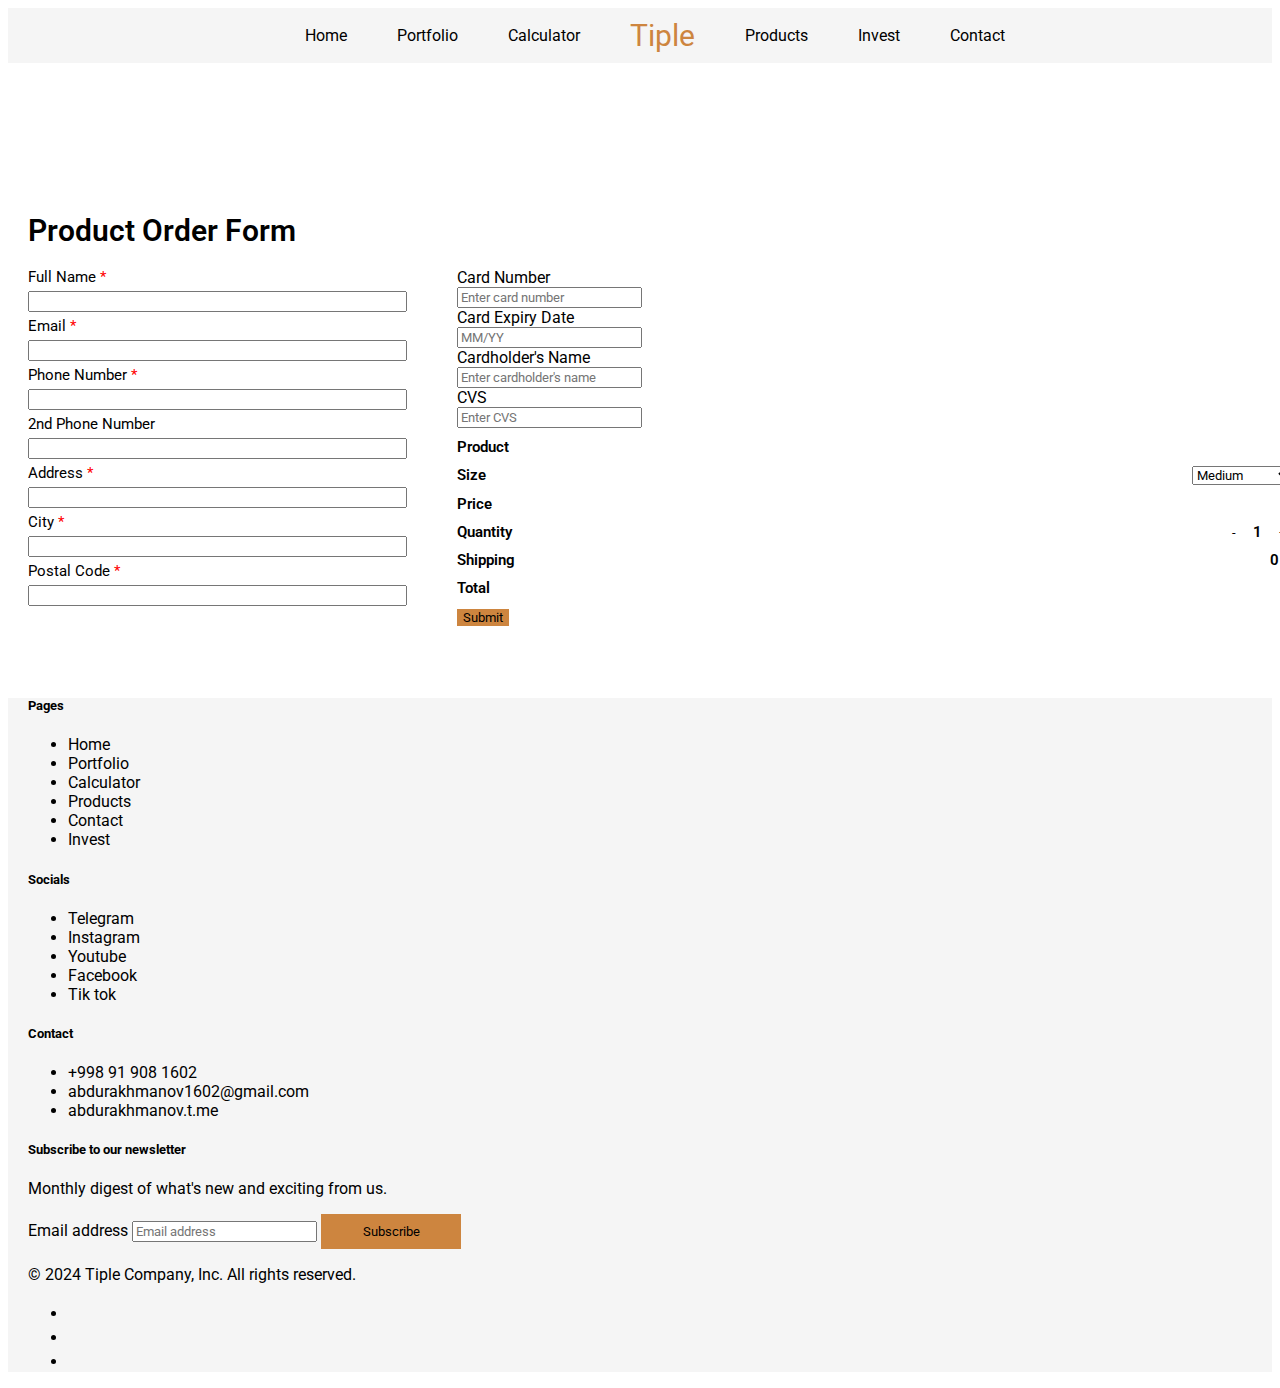
==== pages/buy.html @ 13c51062 "Add files via upload" ====
<!DOCTYPE html>
<html lang="en">
  <head>
    <meta charset="UTF-8" />
    <meta name="viewport" content="width=device-width, initial-scale=1.0" />
    <title>Buy</title>
    <!-- Bootstrap -->
    <link
      href="https://cdn.jsdelivr.net/npm/bootstrap@5.3.2/dist/css/bootstrap.min.css"
      rel="stylesheet"
      integrity="sha384-T3c6CoIi6uLrA9TneNEoa7RxnatzjcDSCmG1MXxSR1GAsXEV/Dwwykc2MPK8M2HN"
      crossorigin="anonymous"
    />
    <!-- Font Awesome Icons -->
    <link
      rel="stylesheet"
      href="https://site-assets.fontawesome.com/releases/v6.5.1/css/all.css"
    />
    <!-- Main CSS -->
    <link rel="stylesheet" href="../assets/css/style.css" />
  </head>
  <body>
    <!-- HEADER -->
    <header>
      <nav class="container-fluid nav">
        <div class="blackShadow"></div>
        <div class="nav__logo">
          <a href="../index.html">
            Tiple
            <i class="fa-solid fa-lamp-desk"></i>
          </a>
        </div>
        <ul class="nav__menu hideNav">
          <i class="fa-solid fa-xmark"></i>
          <li>
            <a href="../index.html">Home <i class="fa-solid fa-house"></i></a>
          </li>
          <li>
            <a href="../pages/portfolio.html"
              >Portfolio <i class="fa-solid fa-briefcase"></i
            ></a>
          </li>
          <li>
            <a href="../pages/calculator.html"
              >Calculator <i class="fa-duotone fa-calculator"></i
            ></a>
          </li>
          <li class="logo">
            <a href="../index.html">
              Tiple
              <i class="fa-solid fa-lamp-desk"></i>
            </a>
          </li>
          <li>
            <a href="../pages/products.html"
              >Products <i class="fa-solid fa-couch"></i
            ></a>
          </li>
          <li>
            <a href="../pages/invest.html"
              >Invest <i class="fa-solid fa-badge-dollar"></i
            ></a>
          </li>
          <li>
            <a href="../pages/contact.html"
              >Contact <i class="fa-solid fa-phone"></i
            ></a>
          </li>
        </ul>
        <div class="nav__bars"><i class="fa-solid fa-bars"></i></div>
      </nav>
    </header>

    <!-- MAIN -->
    <section id="buy">
      <div class="container-fluid">
        <div class="buyWrapper"></div>
      </div>
    </section>

    <!-- ORDER FORM  -->
    <section id="orderForm">
      <div class="container-fluid">
        <div class="orderFormWrapper">
          <div class="form_title">Product Order Form</div>
          <form action="buy.php?">
            <div class="buyInputs">
              <label for="buyFullNameInput">Full Name <span>*</span> </label>
              <input
                type="text"
                id="buyFullNameInput"
                class="form-control"
                required
              />

              <label for="buyEmailInput">Email <span>*</span> </label>
              <input
                type="email"
                id="buyEmailInput"
                class="form-control"
                required
              />

              <label for="buyPhoneInput">Phone Number <span>*</span> </label>
              <input
                type="tel"
                id="buyPhoneInput"
                class="form-control"
                required
              />

              <label for="buyPhone2Input">2nd Phone Number </label>
              <input type="tel" id="buyPhone2Input" class="form-control" />

              <label for="buyAddressInput">Address <span>*</span> </label>
              <input
                type="text"
                id="buyAddressInput"
                class="form-control"
                required
              />

              <label for="buyCityInput">City <span>*</span> </label>
              <input
                type="text"
                id="buyCityInput"
                class="form-control"
                required
              />

              <label for="buyPostalInput">Postal Code <span>*</span> </label>
              <input
                type="text"
                id="buyPostalInput"
                class="form-control"
                required
              />
            </div>
            <div class="buyInformationCard">
              <div class="buyInformationCard__content">
                <div class="mb-3">
                  <label for="cardNumber" class="form-label">Card Number</label>
                  <div class="input-group">
                    <span class="input-group-text"
                      ><i class="fab fa-cc-visa"></i
                    ></span>
                    <input
                      type="text"
                      class="form-control"
                      id="cardNumber"
                      placeholder="Enter card number"
                      required
                    />
                  </div>
                </div>
                <div class="mb-3">
                  <label for="cardDate" class="form-label"
                    >Card Expiry Date</label
                  >
                  <div class="input-group">
                    <span class="input-group-text"
                      ><i class="fas fa-calendar-alt"></i
                    ></span>
                    <input
                      type="text"
                      class="form-control"
                      id="cardDate"
                      placeholder="MM/YY"
                      required
                    />
                  </div>
                </div>
                <div class="mb-3">
                  <label for="cardHolder" class="form-label"
                    >Cardholder's Name</label
                  >
                  <div class="input-group">
                    <span class="input-group-text"
                      ><i class="fas fa-user"></i
                    ></span>
                    <input
                      type="text"
                      class="form-control"
                      id="cardHolder"
                      placeholder="Enter cardholder's name"
                      required
                    />
                  </div>
                </div>
                <div class="mb-3">
                  <label for="cardCvs" class="form-label">CVS</label>
                  <div class="input-group">
                    <span class="input-group-text">
                      <i class="fa-solid fa-credit-card-blank"></i>
                    </span>
                    <input
                      type="text"
                      class="form-control"
                      id="cardCvs"
                      placeholder="Enter CVS"
                      required
                    />
                  </div>
                </div>
                <div class="buyInformationCard__content__item">
                  <div class="buyInformationCard__content__item__title">
                    Product
                  </div>
                  <div class="buyInformationCard__content__item__value">
                    <span id="buyProductName"> </span>
                  </div>
                </div>
                <div class="buyInformationCard__content__item">
                  <div class="buyInformationCard__content__item__title">
                    Size
                  </div>
                  <div class="buyInformationCard__content__item__value">
                    <span id="buyProductSize">
                      <div class="buyElementSize">
                        <select class="form-select" id="buyElementOption">
                          <option value="1">Small (-10 %)</option>
                          <option selected value="2">Medium</option>
                          <option value="3">Large (+10 %)</option>
                        </select>
                      </div>
                    </span>
                  </div>
                </div>
                <div class="buyInformationCard__content__item">
                  <div class="buyInformationCard__content__item__title">
                    Price
                  </div>
                  <div class="buyInformationCard__content__item__value">
                    <span id="buyProductPrice"></span>
                  </div>
                </div>
                <div class="buyInformationCard__content__item">
                  <div class="buyInformationCard__content__item__title">
                    Quantity
                  </div>
                  <div class="buyInformationCard__content__item__value">
                    <button type="button" class="decreaseQuantity">-</button>
                    <span id="buyProductQuantity">1</span>
                    <button type="button" class="increaseQuantity">+</button>
                  </div>
                </div>
                <div class="buyInformationCard__content__item">
                  <div class="buyInformationCard__content__item__title">
                    Shipping
                  </div>
                  <div class="buyInformationCard__content__item__value">
                    <span id="buyProductShipping">0 $</span>
                  </div>
                </div>
                <div class="buyInformationCard__content__item">
                  <div class="buyInformationCard__content__item__title">
                    Total
                  </div>
                  <div class="buyInformationCard__content__item__value">
                    <span id="buyProductTotal"></span>
                  </div>
                </div>
                <button type="submit" class="btn btn-primary">Submit</button>
              </div>
            </div>
          </form>
        </div>
      </div>
    </section>

    <!-- FOOTER -->
    <footer id="footer" class="py-5">
      <div class="container-fluid">
        <div class="row">
          <div class="col-6 col-md-2 mb-3">
            <h5>Pages</h5>
            <ul class="nav flex-column">
              <li class="nav-item mb-2">
                <a href="../index.html" class="nav-link p-0 text-muted">Home</a>
              </li>
              <li class="nav-item mb-2">
                <a
                  href="../pages/portfolio.html"
                  class="nav-link p-0 text-muted"
                  >Portfolio</a
                >
              </li>
              <li class="nav-item mb-2">
                <a
                  href="../pages/calculator.html"
                  class="nav-link p-0 text-muted"
                  >Calculator</a
                >
              </li>
              <li class="nav-item mb-2">
                <a href="../pages/products.html" class="nav-link p-0 text-muted"
                  >Products</a
                >
              </li>
              <li class="nav-item mb-2">
                <a href="../pages/contact.html" class="nav-link p-0 text-muted"
                  >Contact</a
                >
              </li>
              <li class="nav-item mb-2">
                <a href="../pages/invest.html" class="nav-link p-0 text-muted"
                  >Invest</a
                >
              </li>
            </ul>
          </div>

          <div class="col-6 col-md-2 mb-3">
            <h5>Socials</h5>
            <ul class="nav flex-column">
              <li class="nav-item mb-2">
                <a href="#" class="nav-link p-0 text-muted">Telegram</a>
              </li>
              <li class="nav-item mb-2">
                <a href="#" class="nav-link p-0 text-muted">Instagram</a>
              </li>
              <li class="nav-item mb-2">
                <a href="#" class="nav-link p-0 text-muted">Youtube</a>
              </li>
              <li class="nav-item mb-2">
                <a href="#" class="nav-link p-0 text-muted">Facebook</a>
              </li>
              <li class="nav-item mb-2">
                <a href="#" class="nav-link p-0 text-muted">Tik tok</a>
              </li>
            </ul>
          </div>

          <div class="col-6 col-md-2 mb-3">
            <h5>Contact</h5>
            <ul class="nav flex-column">
              <li class="nav-item mb-2">
                <a href="tel:+998919081602" class="nav-link p-0 text-muted"
                  >+998 91 908 1602</a
                >
              </li>
              <li class="nav-item mb-2">
                <a
                  href="mailto:abdurakhmanov1602@gmail.com"
                  class="nav-link p-0 text-muted"
                  >abdurakhmanov1602@gmail.com</a
                >
              </li>
              <li class="nav-item mb-2">
                <a
                  href="https://t.me/abdurakhmanov"
                  class="nav-link p-0 text-muted"
                  >abdurakhmanov.t.me</a
                >
              </li>
            </ul>
          </div>

          <div class="col-md-5 offset-md-1 mb-3">
            <form>
              <h5>Subscribe to our newsletter</h5>
              <p>Monthly digest of what's new and exciting from us.</p>
              <div class="d-flex flex-column flex-sm-row w-100 gap-2">
                <label for="newsletter1" class="visually-hidden"
                  >Email address</label
                >
                <input
                  id="newsletter1"
                  type="text"
                  class="form-control"
                  placeholder="Email address"
                />
                <button class="btn btn-primary" type="button">Subscribe</button>
              </div>
            </form>
          </div>
        </div>

        <div
          class="d-flex flex-column flex-sm-row justify-content-between py-4 my-4 border-top"
        >
          <p>© 2024 Tiple Company, Inc. All rights reserved.</p>
          <ul class="list-unstyled d-flex">
            <li class="ms-3">
              <a class="link-dark" href="#"
                ><i class="fa-brands fa-telegram"></i
              ></a>
            </li>
            <li class="ms-3">
              <a class="link-dark" href="#">
                <i class="fa-brands fa-instagram"></i>
              </a>
            </li>
            <li class="ms-3">
              <a class="link-dark" href="#"
                ><i class="fa-brands fa-youtube"></i
              ></a>
            </li>
          </ul>
        </div>
      </div>
    </footer>

    <!-- BOOTSTRAP JS -->
    <script
      src="https://cdn.jsdelivr.net/npm/bootstrap@5.3.2/dist/js/bootstrap.bundle.min.js"
      integrity="sha384-C6RzsynM9kWDrMNeT87bh95OGNyZPhcTNXj1NW7RuBCsyN/o0jlpcV8Qyq46cDfL"
      crossorigin="anonymous"
    ></script>
    <!-- JQUERY -->
    <script
      src="https://code.jquery.com/jquery-3.7.1.js"
      integrity="sha256-eKhayi8LEQwp4NKxN+CfCh+3qOVUtJn3QNZ0TciWLP4="
      crossorigin="anonymous"
    ></script>
    <!-- ASSETS -->
    <script>
      // get ID from URL
      const queryString = window.location.search;
      const urlParams = new URLSearchParams(queryString);
      const elementID = urlParams.get("elementID");
      let buyProductName = document.querySelector("#buyProductName");

      function changeImageColor(color, elementName) {
        let imageDiv = document.querySelector(".elementImage");
        let imageSrc = `../assets/images/products/${elementID}/${color}.jpg`;
        imageDiv.src = imageSrc;
        buyProductName.innerHTML = elementName + " " + color;
      }
    </script>
    <script src="../assets/js/navbar.js"></script>
    <script type="module" src="../assets/js/buy.js"></script>
  </body>
</html>
---- assets/css/style.css ----
@import url(https://fonts.googleapis.com/css2?family=Roboto:wght@100;200;300;400;500;600;800;900&display=swap);
@import url(https://fonts.googleapis.com/css2?family=Raleway:wght@100;200;300;400;500;600;800;900&display=swap);
* {
  font-family: "Roboto", sans-serif;
}

body {
  overflow-x: hidden;
}
body .btn-primary {
  background-color: peru;
  border: none;
}
body .btn-primary:hover {
  background-color: #ac6c2d;
}

.container-fluid {
  width: 1400px;
  max-width: 100%;
  padding-right: 20px;
  padding-left: 20px;
  margin: auto;
}

section .section_title {
  color: peru;
  font-size: 40px;
  text-align: center;
  margin-bottom: 45px;
}

header {
  background-color: #f5f5f5;
}
header .nav {
  padding: 10px 0;
}
header .nav__logo {
  display: none;
}
header .nav__logo a {
  font-size: 30px;
  text-decoration: none;
  color: peru;
  transition: 0.5s all ease-in-out;
  margin-left: 20px;
}
header .nav__logo a:hover {
  color: #ac6c2d;
}
header .nav__bars {
  display: none;
}
header .nav__menu {
  display: flex;
  justify-content: center;
  gap: 40px;
  list-style: none;
  margin: auto;
  align-items: center;
}
header .nav__menu .fa-xmark {
  display: none;
}
header .nav__menu li a {
  color: #000;
  text-decoration: none;
  display: flex;
  align-items: center;
  gap: 10px;
  transition: 0.3s all ease-in-out;
}
header .nav__menu li a:hover {
  color: peru;
}
header .nav__menu .logo a {
  font-size: 30px;
  text-decoration: none;
  color: peru;
  transition: 0.5s all ease-in-out;
}
header .nav__menu .logo a:hover {
  color: #ac6c2d;
}

@media only screen and (max-width: 930px) {
  header .nav {
    display: flex;
    justify-content: space-between;
  }
  header .nav__logo {
    display: block;
  }
  header .nav__bars {
    display: block;
    font-size: 30px;
    cursor: pointer;
    margin-right: 20px;
  }
  header .nav__menu {
    z-index: 9999;
    flex-direction: column;
    background-color: #000;
    height: 100%;
    position: fixed;
    top: 0;
    left: 0;
    bottom: 0;
    width: 250px;
    align-items: normal;
  }
  header .nav__menu li a {
    color: #fff;
  }
  header .nav__menu .logo {
    display: none;
  }
  header .nav__menu .fa-xmark {
    display: block;
    position: absolute;
    font-size: 30px;
    cursor: pointer;
    top: 20px;
    right: 30px;
    color: #fff;
  }
}
.showNav {
  left: 0 !important;
  transition: 0.3s all ease-in-out;
}

.hideNav {
  left: -100vw !important;
  transition: 0.3s all ease-in-out;
}

.blackShadow {
  display: none;
  position: fixed;
  top: 0;
  left: 0;
  bottom: 0;
  right: 0;
  background-color: rgba(0, 0, 0, 0.5);
  z-index: 9998;
}

#showcase {
  width: 100%;
  height: 100vh;
  background-image: linear-gradient(rgba(0, 0, 0, 0.7), rgba(0, 0, 0, 0.7)), url(../../../assets/images/showcase2.jpg);
  background-position: center;
  background-repeat: no-repeat;
  background-size: cover;
  display: flex;
  justify-content: center;
  align-items: center;
  margin: auto;
}
#showcase .showcase_content {
  display: flex;
  justify-content: space-between;
  align-items: center;
  gap: 50px;
}
#showcase .showcase_content .showcase_texts {
  display: flex;
  flex-direction: column;
  gap: 20px;
  max-width: 800px;
  width: 100%;
}
#showcase .showcase_content .showcase_texts .showcase_title {
  width: 100%;
  font-size: 50px;
  font-weight: 700;
  color: #fff;
}
#showcase .showcase_content .showcase_texts .showcase_title span a {
  color: peru;
  text-decoration: none;
  transition: 0.3s all ease-in-out;
}
#showcase .showcase_content .showcase_texts .showcase_title span a:hover {
  color: #ac6c2d;
}
#showcase .showcase_content .showcase_texts .showcase_btn a button {
  background-color: peru;
  border: none;
  outline: none;
  padding: 10px 20px;
  color: #fff;
  font-size: 20px;
  font-weight: 700;
  cursor: pointer;
  transition: 0.3s all ease-in-out;
}
#showcase .showcase_content .showcase_texts .showcase_btn a button:hover {
  background-color: #ac6c2d;
}
#showcase .showcase_content .showcase_carousel {
  display: flex;
  align-items: center;
}
#showcase .showcase_content .showcase_carousel button {
  background-color: transparent;
  border: none;
  cursor: pointer;
  font-size: 30px;
  color: #fff;
  transition: 0.3s all ease-in-out;
}
#showcase .showcase_content .showcase_carousel button:hover {
  color: peru;
}
#showcase .showcase_content .showcase_carousel .showcase_images {
  display: flex;
  max-width: 500px;
  max-width: 500px;
}
#showcase .showcase_content .showcase_carousel .showcase_images .showcase_slide {
  width: 100%;
  height: 100%;
  display: flex;
  align-items: center;
}
#showcase .showcase_content .showcase_carousel .showcase_images .showcase_slide img {
  width: 100%;
  height: 100%;
  object-fit: cover;
}

.slick-prev,
.slick-next {
  display: none;
}

@media only screen and (max-width: 930px) {
  #showcase .showcase_content {
    flex-direction: column;
  }
  #showcase .showcase_content .showcase_texts .showcase_title {
    font-size: 30px;
    text-align: center;
  }
  #showcase .showcase_content .showcase_texts .showcase_btn {
    text-align: center;
  }
  #showcase .showcase_content .showcase_texts .showcase_btn a button {
    font-size: 15px;
  }
  #showcase .showcase_content .showcase_carousel .showcase_images {
    max-width: 300px;
    max-width: 300px;
  }
}
#newProducts {
  padding: 50px 0;
}
#newProducts .container-fluid .newProductsWrapper {
  text-align: center;
  display: flex;
  justify-content: center;
  flex-wrap: wrap;
  gap: 20px;
  margin-bottom: 40px;
}
#newProducts .container-fluid .newProductsWrapper .newProduct {
  display: flex;
  flex-direction: column;
  align-items: center;
  gap: 5px;
  position: relative;
  cursor: pointer;
  transition: 0.3s all ease-in-out;
}
#newProducts .container-fluid .newProductsWrapper .newProduct img {
  max-width: 400px;
  width: 100%;
  box-shadow: 0 0 10px rgba(0, 0, 0, 0.2);
}
#newProducts .container-fluid .newProductsWrapper .newProduct__title {
  font-size: 30px;
  font-weight: 600;
  color: peru;
}
#newProducts .container-fluid .newProductsWrapper .newProduct__discount_price {
  font-size: 15px;
  font-weight: 600;
  text-decoration: line-through;
  color: red;
}
#newProducts .container-fluid .newProductsWrapper .newProduct__actual_price {
  font-size: 25px;
  font-weight: 600;
  color: #000;
}
#newProducts .container-fluid .newProductsWrapper .newProduct__discount_icon {
  font-size: 35px;
  font-weight: 600;
  color: red;
  position: absolute;
  top: 10px;
  right: 10px;
}
#newProducts .container-fluid .newProductsWrapper .newProduct__trend_icon {
  font-size: 35px;
  font-weight: 600;
  color: #ffce00;
  position: absolute;
  top: 10px;
  right: 10px;
}
#newProducts .container-fluid .newProductsWrapper .newProduct:hover {
  scale: 1.05;
  opacity: 0.9;
}
#newProducts .container-fluid a {
  display: grid;
  place-items: center;
  text-decoration: none;
}
#newProducts .container-fluid a button {
  background-color: peru;
  color: #fff;
  border: none;
  max-width: 200px;
  width: 100%;
  padding: 10px 20px;
  border-radius: 5px;
  font-size: 15px;
  cursor: pointer;
  transition: 0.3s all ease-in-out;
}
#newProducts .container-fluid a button:hover {
  background-color: #ac6c2d;
}

#ourHistory {
  background-image: linear-gradient(rgba(0, 0, 0, 0.7), rgba(0, 0, 0, 0.7)), url("../../../assets/images/forest.jpg");
  background-position: center;
  background-repeat: no-repeat;
  background-size: cover;
  font-family: "Raleway", sans-serif;
  padding: 50px 0;
}
#ourHistory .container-fluid .ourHistoryWrapper {
  margin-top: 50px;
  display: flex;
  justify-content: center;
  align-items: center;
  gap: 50px;
  flex-wrap: wrap;
}
#ourHistory .container-fluid .ourHistoryWrapper .ourHistoryImages {
  max-width: 500px;
  width: 100%;
}
#ourHistory .container-fluid .ourHistoryWrapper .ourHistoryImages img {
  width: 100%;
  height: 100%;
  object-fit: cover;
  box-shadow: 0 0 10px rgba(0, 0, 0, 0.5);
  border-radius: 10px;
  transition: all 0.5s ease;
  cursor: pointer;
}
#ourHistory .container-fluid .ourHistoryWrapper .ourHistoryImages img:hover {
  transform: scale(1.05);
}
#ourHistory .container-fluid .ourHistoryWrapper .ourHistoryTexts {
  max-width: 500px;
  width: 100%;
}
#ourHistory .container-fluid .ourHistoryWrapper .ourHistoryTexts__title {
  font-size: 40px;
  color: #fff;
  margin-bottom: 20px;
}
#ourHistory .container-fluid .ourHistoryWrapper .ourHistoryTexts__title span {
  color: peru;
}
#ourHistory .container-fluid .ourHistoryWrapper .ourHistoryTexts__text {
  font-size: 18px;
  color: #fff;
  margin-bottom: 20px;
}
#ourHistory .container-fluid .ourHistoryWrapper .ourHistoryTexts__text span {
  color: peru;
  text-transform: uppercase;
}
#ourHistory .container-fluid .ourHistoryYears {
  margin-top: 50px;
  display: flex;
  justify-content: space-between;
  align-items: center;
}
#ourHistory .container-fluid .ourHistoryYears .historyStart,
#ourHistory .container-fluid .ourHistoryYears .historyCurrent {
  font-size: 30px;
  color: #fff;
  font-family: Raleway;
}
#ourHistory .container-fluid .ourHistoryYears .historyDiff {
  color: gainsboro;
  font-family: Raleway;
  font-size: 144px;
  font-style: normal;
  font-weight: 600;
  line-height: 150%;
  text-align: center;
}

@media only screen and (max-width: 1000px) {
  .ourHistoryYears {
    flex-direction: column;
  }
}
@media only screen and (max-width: 600px) {
  .ourHistoryYears .historyDiff {
    font-size: 100px !important;
  }
}
#partners {
  padding: 50px 0;
}
#partners .container-fluid .partnersWrapper {
  display: flex;
  justify-content: center;
  align-items: center;
  flex-wrap: wrap;
  gap: 50px;
}
#partners .container-fluid .partnersWrapper img {
  width: 300px;
  margin: 0 20px;
  object-fit: cover;
}

#category {
  padding: 50px 0;
}
#category .container-fluid .categoryWrapper {
  margin-top: 50px;
  display: grid;
  grid-template-columns: repeat(auto-fit, minmax(300px, 1fr));
  gap: 50px;
  place-items: center;
}
#category .container-fluid .categoryWrapper .categoryCard {
  max-width: 300px;
  width: 100%;
  cursor: pointer;
}
#category .container-fluid .categoryWrapper .categoryCard .categoryTitle {
  font-size: 30px;
  margin-bottom: 20px;
}
#category .container-fluid .categoryWrapper .categoryCard img {
  width: 100%;
  box-shadow: rgba(255, 255, 255, 0.1) 0px 1px 1px 0px inset, rgba(50, 50, 93, 0.25) 0px 50px 100px -20px, rgba(0, 0, 0, 0.3) 0px 30px 60px -30px;
  border-radius: 10px;
  transition: all 0.3s ease-in-out;
  cursor: pointer;
}
#category .container-fluid .categoryWrapper .categoryCard img:hover {
  transform: scale(1.1);
}

a {
  text-decoration: none;
  color: inherit;
}

#calculator {
  padding: 50px 0;
}
#calculator .container-fluid .calculatorWrapper {
  text-align: center;
}
#calculator .container-fluid .calculatorWrapper img {
  max-width: 900px;
  width: 100%;
}
#calculator .container-fluid .calculatorWrapper .calculator_text {
  margin: 30px 0;
  font-size: 30px;
}
#calculator .container-fluid .calculatorWrapper button {
  background-color: peru;
  border: none;
  max-width: 200px;
  padding: 10px 20px;
  width: 100%;
  border-radius: 5px;
  font-size: 15px;
  text-transform: uppercase;
  transition: 0.3s all ease-in-out;
}
#calculator .container-fluid .calculatorWrapper button:hover {
  background-color: #ac6c2d;
}

#faq {
  padding: 50px 0;
}
#faq .accordion-button:not(.collapsed) {
  background-color: peru;
  box-shadow: inset 0 calc(-1 * var(--bs-accordion-border-width)) 0 peru;
}
#faq .accordion-button:not(.collapsed)::after {
  background-image: var(--bs-accordion-btn-active-icon);
  transform: var(--bs-accordion-btn-icon-transform);
}
#faq .accordion-button:focus {
  z-index: 3;
  border-color: peru;
  outline: 0;
  box-shadow: none;
}
#faq .accordion-button:hover {
  z-index: 2;
}

#footer {
  background-color: #f5f5f5;
}
#footer .btn-primary {
  background-color: peru;
  border: none;
  outline: none;
}
#footer input {
  outline: none;
}
#footer input:focus {
  box-shadow: none;
  border: 1px solid #dee2e6;
}
#footer ul li a i {
  font-size: 20px;
  transition: all 0.4s ease-in-out;
}
#footer ul li a i:hover {
  scale: 1.1;
}
#footer ul li a .fa-telegram:hover {
  color: #0088cc;
}
#footer ul li a .fa-instagram:hover {
  color: #e1306c;
}
#footer ul li a .fa-youtube:hover {
  color: #ff0000;
}

#services {
  padding: 50px 0;
  background-color: #f5f5f5;
}
#services .container-fluid .servicesTitle {
  text-align: center;
  font-size: 30px;
  padding-top: 20px;
  padding-bottom: 40px;
  line-height: 1.5;
  font-weight: 500;
}
#services .container-fluid .servicesWrapper {
  display: grid;
  grid-template-columns: repeat(auto-fit, minmax(300px, 1fr));
}
#services .container-fluid .servicesWrapper .serviceCard {
  text-align: center;
}
#services .container-fluid .servicesWrapper .serviceCard__icon i {
  font-size: 50px;
  padding-bottom: 20px;
}
#services .container-fluid .servicesWrapper .serviceCard__title {
  font-size: 20px;
  font-weight: 500;
  padding-bottom: 10px;
}
#services .container-fluid .servicesWrapper .serviceCard__text {
  font-size: 16px;
  line-height: 1.5;
  padding-bottom: 20px;
}

#contact {
  padding: 50px 0;
}
#contact .btn-primary {
  background-color: #ffce00 !important;
  border-color: #ffce00;
}
#contact .btn-primary:hover {
  background-color: #ffce00 !important;
  border-color: #ffce00;
}

#footer .btn-primary {
  background-color: peru !important;
  border-color: peru;
  min-width: 140px !important;
  margin: 0 !important;
  padding: 10px 20px !important;
}
#footer .btn-primary:hover {
  background-color: peru !important;
  border-color: peru;
}

#portfolio {
  padding: 50px 0;
}
#portfolio .container-fluid .portfolioWrapper {
  display: flex;
  flex-wrap: wrap;
  justify-content: center;
  gap: 50px;
}
#portfolio .container-fluid .portfolioWrapper .portfolioCard {
  max-width: 600px;
  width: 100%;
}
#portfolio .container-fluid .portfolioWrapper .portfolioCard img {
  width: 100%;
  object-fit: cover;
  box-shadow: rgba(17, 12, 46, 0.15) 0px 48px 100px 0px;
}
#portfolio .container-fluid .portfolioWrapper .portfolioCard__title {
  font-size: 24px;
  font-weight: 700;
  margin: 20px 0;
}
#portfolio .container-fluid .portfolioWrapper .portfolioCard__description {
  font-size: 16px;
  font-weight: 400;
  margin-bottom: 20px;
}

#invest {
  padding: 50px 0;
}
#invest .container-fluid .section_subtitle {
  font-size: 16px;
  font-weight: 400;
  margin-bottom: 20px;
  text-align: center;
}
#invest .container-fluid .investWrapper {
  margin: 30px 0;
  display: flex;
  flex-wrap: wrap;
  justify-content: center;
  gap: 50px;
}
#invest .container-fluid .investWrapper canvas {
  max-width: 600px !important;
  width: 100% !important;
  max-height: 600px !important;
  height: 100% !important;
}

#plans .container-fluid .plansWrapper {
  display: flex;
  justify-content: space-around;
  flex-wrap: wrap;
}
#plans .container-fluid .plansWrapper .plan {
  width: 300px;
  border: 1px solid #ccc;
  border-radius: 8px;
  padding: 20px;
  margin-bottom: 20px;
  box-shadow: rgba(0, 0, 0, 0.2) 0px 18px 50px -10px;
}
#plans .container-fluid .plansWrapper .plan__title {
  font-size: 20px;
  font-weight: bold;
  margin-bottom: 15px;
}
#plans .container-fluid .plansWrapper .plan__details ul {
  list-style: none;
  padding: 0;
  margin: 0;
}
#plans .container-fluid .plansWrapper .plan__details ul li {
  padding: 8px 0;
}
#plans .container-fluid .plansWrapper .plan__price {
  font-size: 24px;
  font-weight: bold;
  margin: 20px 0;
}
#plans .container-fluid .plansWrapper .plan__button {
  display: block;
  width: 100%;
  padding: 10px 0;
  text-align: center;
  background-color: peru;
  color: #fff;
  border: none;
  border-radius: 5px;
  cursor: pointer;
  transition: background-color 0.3s ease;
}
#plans .container-fluid .plansWrapper .plan__button:hover {
  background-color: #ac6c2d;
}

#investPayment {
  padding: 40px 0;
}
#investPayment .container-fluid .investPaymentWrapper {
  text-align: center;
}
#investPayment .container-fluid .investPaymentWrapper__title {
  font-size: 28px;
  font-weight: bold;
  margin-bottom: 20px;
}
#investPayment .container-fluid .investPaymentWrapper__subtitle {
  font-size: 18px;
  color: #888;
  margin-bottom: 30px;
}
#investPayment .container-fluid .investPaymentWrapper__cards {
  display: flex;
  justify-content: center;
  align-items: center;
}
#investPayment .container-fluid .investPaymentWrapper__cards__card {
  margin: 0 10px;
}
#investPayment .container-fluid .investPaymentWrapper__cards__card i {
  color: #333;
  transition: color 0.3s ease;
  font-size: 40px;
  cursor: pointer;
  transition: 0.4s all ease-in-out;
}
#investPayment .container-fluid .investPaymentWrapper__cards__card .fa-cc-visa:hover {
  color: #528f8c;
}
#investPayment .container-fluid .investPaymentWrapper__cards__card .fa-cc-mastercard:hover {
  color: #eb001b;
}
#investPayment .container-fluid .investPaymentWrapper__cards__card .fa-paypal:hover {
  color: #005aa3;
}
#investPayment .container-fluid .investPaymentWrapper__cards__card .fa-usps:hover {
  color: #beb202;
}
#investPayment .container-fluid .investPaymentWrapper__cards__card .fa-cc-discover:hover {
  color: #ff6000;
}

.modal .btn-primary {
  min-width: 150px;
  background-color: peru;
  border-color: peru;
}
.modal .btn-primary:hover {
  background-color: #ac6c2d;
  border-color: #ac6c2d;
}

#filter button,
#filter input {
  border-radius: 0;
}
#filter .typeListGroup li {
  display: flex;
  justify-content: space-between;
  cursor: pointer;
  border: var(--bs-list-group-border-width) solid var(--bs-list-group-border-color);
}
#filter .typeListGroup li:hover {
  text-decoration: underline;
}
#filter .typeListGroup .activeListItem {
  background-color: #f5f5f5;
}
#filter .filterTypeTitle {
  padding-left: 1rem;
}
#filter .brandListGroup li,
#filter .sizeListGroup li {
  display: flex;
  gap: 10px;
  border: var(--bs-list-group-border-width) solid var(--bs-list-group-border-color);
}
#filter .priceListGroup li .priceListInput {
  display: flex;
  justify-content: space-between;
  gap: 10px;
}
#filter .filterApplyBtnWrapper {
  display: grid;
  place-items: center;
  margin: 10px 0;
}
#filter .filterApplyBtnWrapper .filterApplyBtn {
  width: 75%;
  border-radius: 5px;
  background-color: peru;
  border-color: peru;
  transition: all 0.3s ease-in-out;
}
#filter .filterApplyBtnWrapper .filterApplyBtn:hover {
  background-color: #ac6c2d;
  border-color: #ac6c2d;
}
#filter .card .card-body h5 {
  display: flex;
  justify-content: space-between;
  align-items: center;
}

.filterProWrapper {
  padding: 50px 15px;
  display: flex;
  align-items: flex-start;
  gap: 15px;
}
.filterProWrapper .allProductsWrapper .designTypes {
  display: flex;
  gap: 20px;
  font-size: 20px;
  margin-bottom: 20px;
  margin-top: 5px;
}
.filterProWrapper .allProductsWrapper .designTypes i {
  cursor: pointer;
}
.filterProWrapper .allProductsWrapper .designTypes .activeDesignType {
  color: peru;
}
.filterProWrapper .allProductsWrapper #allProducts {
  display: flex;
  flex-wrap: wrap;
  gap: 20px;
  width: 100%;
  flex-direction: row;
}
.filterProWrapper .allProductsWrapper #allProducts .productCardTh {
  border: 1px solid #ddd;
  width: 250px;
  height: 310px;
  box-shadow: rgba(0, 0, 0, 0.15) 2.4px 2.4px 3.2px;
}
.filterProWrapper .allProductsWrapper #allProducts .productCardTh img {
  width: 100%;
  object-fit: cover;
}
.filterProWrapper .allProductsWrapper #allProducts .productCardTh__info {
  padding: 10px;
}
.filterProWrapper .allProductsWrapper #allProducts .productCardTh__info__discount {
  color: #999;
  text-decoration: line-through;
}
.filterProWrapper .allProductsWrapper #allProducts .productCardTh__info__title {
  font-size: 18px;
  font-weight: bold;
  margin: 10px 0;
}
.filterProWrapper .allProductsWrapper #allProducts .productCardTh__info div {
  display: flex;
  gap: 10px;
}
.filterProWrapper .allProductsWrapper #allProducts .productCardList {
  display: flex;
  justify-content: space-between;
  gap: 10px;
  border: 1px solid #ddd;
  box-shadow: rgba(0, 0, 0, 0.15) 2.4px 2.4px 3.2px;
  height: 50px;
  width: 100%;
  padding-right: 10px;
}
.filterProWrapper .allProductsWrapper #allProducts .productCardList img {
  width: 70px;
}
.filterProWrapper .allProductsWrapper #allProducts .productCardList__info {
  display: flex;
  gap: 30px;
  align-items: center;
}
.filterProWrapper .allProductsWrapper #allProducts .productCardList__info__btns {
  margin-top: 0 !important;
}
.filterProWrapper .allProductsWrapper #allProducts .productCardList__info__discount {
  color: #999;
  text-decoration: line-through;
}
.filterProWrapper .allProductsWrapper #allProducts .productCardList__info__title {
  font-size: 18px;
  font-weight: bold;
}
.filterProWrapper .allProductsWrapper #allProducts .productCardList__info div {
  display: flex;
  align-items: center;
  gap: 10px;
  margin-top: 15px;
}

@media only screen and (max-width: 900px) {
  .filterProWrapper {
    flex-wrap: wrap;
    justify-content: center;
  }
  .filterProWrapper #allProducts {
    justify-content: center;
  }
  .filterProWrapper #filter {
    width: 100%;
  }
  .filterProWrapper #filter .card {
    width: 100% !important;
  }
}
@media only screen and (max-width: 700px) {
  .productCardList__info {
    gap: 5px !important;
  }
  .productCardList__info__title {
    font-size: 12px !important;
    margin: auto;
  }
  .productCardList__info__discount {
    display: none;
  }
  .productCardList__info__price {
    font-size: 12px !important;
  }
  .productCardList__info__btns .btn-primary {
    display: none;
  }
}
#buy {
  padding: 50px 0;
}
#buy .container-fluid .buyWrapper .buyCard {
  max-width: 100%;
  display: flex;
  justify-content: center;
  gap: 50px;
}
#buy .container-fluid .buyWrapper .buyCard img {
  max-width: 50%;
  width: 100%;
}
#buy .container-fluid .buyWrapper .buyCard .buyElementName {
  font-size: 30px;
  font-weight: 600;
  margin-top: 20px;
}
#buy .container-fluid .buyWrapper .buyCard .buyElementDiscountPrice {
  font-size: 15px;
  font-weight: 600;
  margin-top: 20px;
  text-decoration: line-through;
  color: gray;
}
#buy .container-fluid .buyWrapper .buyCard .buyElementPrice {
  margin-top: 5px;
  font-size: 20px;
  font-weight: 600;
}
#buy .container-fluid .buyWrapper .buyCard .buyElementDescription {
  margin: 20px 0;
}
#buy .container-fluid .buyWrapper .buyCard .buyElementSize {
  margin: 20px 0;
}
#buy .container-fluid .buyWrapper .buyCard .buyElementSize span {
  font-style: italic;
}
#buy .container-fluid .buyWrapper .buyCard .availableColors {
  display: flex;
  gap: 10px;
  margin-top: 20px;
  margin-bottom: 20px;
}
#buy .container-fluid .buyWrapper .buyCard .availableColors .color {
  padding: 3px;
  border-radius: 50%;
  border: 1px solid gray;
  cursor: pointer;
  transition: 0.3s all ease-in-out;
}
#buy .container-fluid .buyWrapper .buyCard .availableColors .color:hover {
  scale: 1.05;
}
#buy .container-fluid .buyWrapper .buyCard .availableColors .color div {
  border-radius: 50%;
  padding: 15px;
}
#buy .container-fluid .buyWrapper .buyCard .availableColors .color1 {
  background-color: burlywood;
}
#buy .container-fluid .buyWrapper .buyCard .availableColors .color2 {
  background-color: #000;
}
#buy .container-fluid .buyWrapper .buyCard .availableColors .color3 {
  background-color: chocolate;
}
#buy .container-fluid .buyWrapper .buyCard .availableColors .color4 {
  background-color: #f00;
}

#orderForm {
  padding: 50px 0;
}
#orderForm .container-fluid .form_title {
  font-size: 30px;
  font-weight: 600;
  margin-bottom: 20px;
}
#orderForm .container-fluid form {
  width: 100%;
  display: flex;
  gap: 50px;
}
#orderForm .container-fluid form .buyInputs {
  max-width: 30%;
  width: 100%;
  display: flex;
  flex-direction: column;
  gap: 5px;
}
#orderForm .container-fluid form .buyInputs label {
  font-size: 15px;
}
#orderForm .container-fluid form .buyInputs label span {
  color: red;
}
#orderForm .container-fluid form .buyInformationCard {
  max-width: 70%;
  width: 100%;
  display: flex;
  flex-direction: column;
  gap: 5px;
}
#orderForm .container-fluid form .buyInformationCard__content__item {
  display: flex;
  justify-content: space-between;
  margin: 10px 0;
}
#orderForm .container-fluid form .buyInformationCard__content__item__title {
  font-size: 15px;
  font-weight: 600;
}
#orderForm .container-fluid form .buyInformationCard__content__item__value {
  font-size: 15px;
  font-weight: 600;
}
#orderForm .container-fluid form .buyInformationCard__content__item .decreaseQuantity,
#orderForm .container-fluid form .buyInformationCard__content__item .increaseQuantity {
  cursor: pointer;
  background-color: transparent;
  border: none;
}
#orderForm .container-fluid form .buyInformationCard__content__item .decreaseQuantity:hover,
#orderForm .container-fluid form .buyInformationCard__content__item .increaseQuantity:hover {
  opacity: 0.8;
}
#orderForm .container-fluid form .buyInformationCard__content__item #buyProductQuantity {
  margin: 0 7px;
}

@media only screen and (max-width: 930px) {
  #buy .container-fluid .buyWrapper .buyCard {
    flex-direction: column;
    gap: 20px;
  }
  #buy .container-fluid .buyWrapper .buyCard img {
    max-width: 100%;
  }
}
@media only screen and (max-width: 670px) {
  #orderForm .container-fluid form {
    flex-direction: column;
    gap: 20px;
  }
  #orderForm .container-fluid form .buyInputs {
    max-width: 100%;
  }
  #orderForm .container-fluid form .buyInformationCard {
    max-width: 100%;
  }
}
#model3d {
  padding: 50px 0;
}
#model3d .container-fluid .section_subtitle {
  margin-bottom: 50px;
  text-align: center;
}
#model3d .container-fluid .calculatorWrapper .sketchfab-embed-wrapper {
  max-width: 100%;
  width: 100%;
  height: 700px;
  margin-bottom: 50px;
}
#model3d .container-fluid .calculatorWrapper .sketchfab-embed-wrapper iframe {
  width: 100%;
  height: 100%;
}

/*# sourceMappingURL=style.css.map */
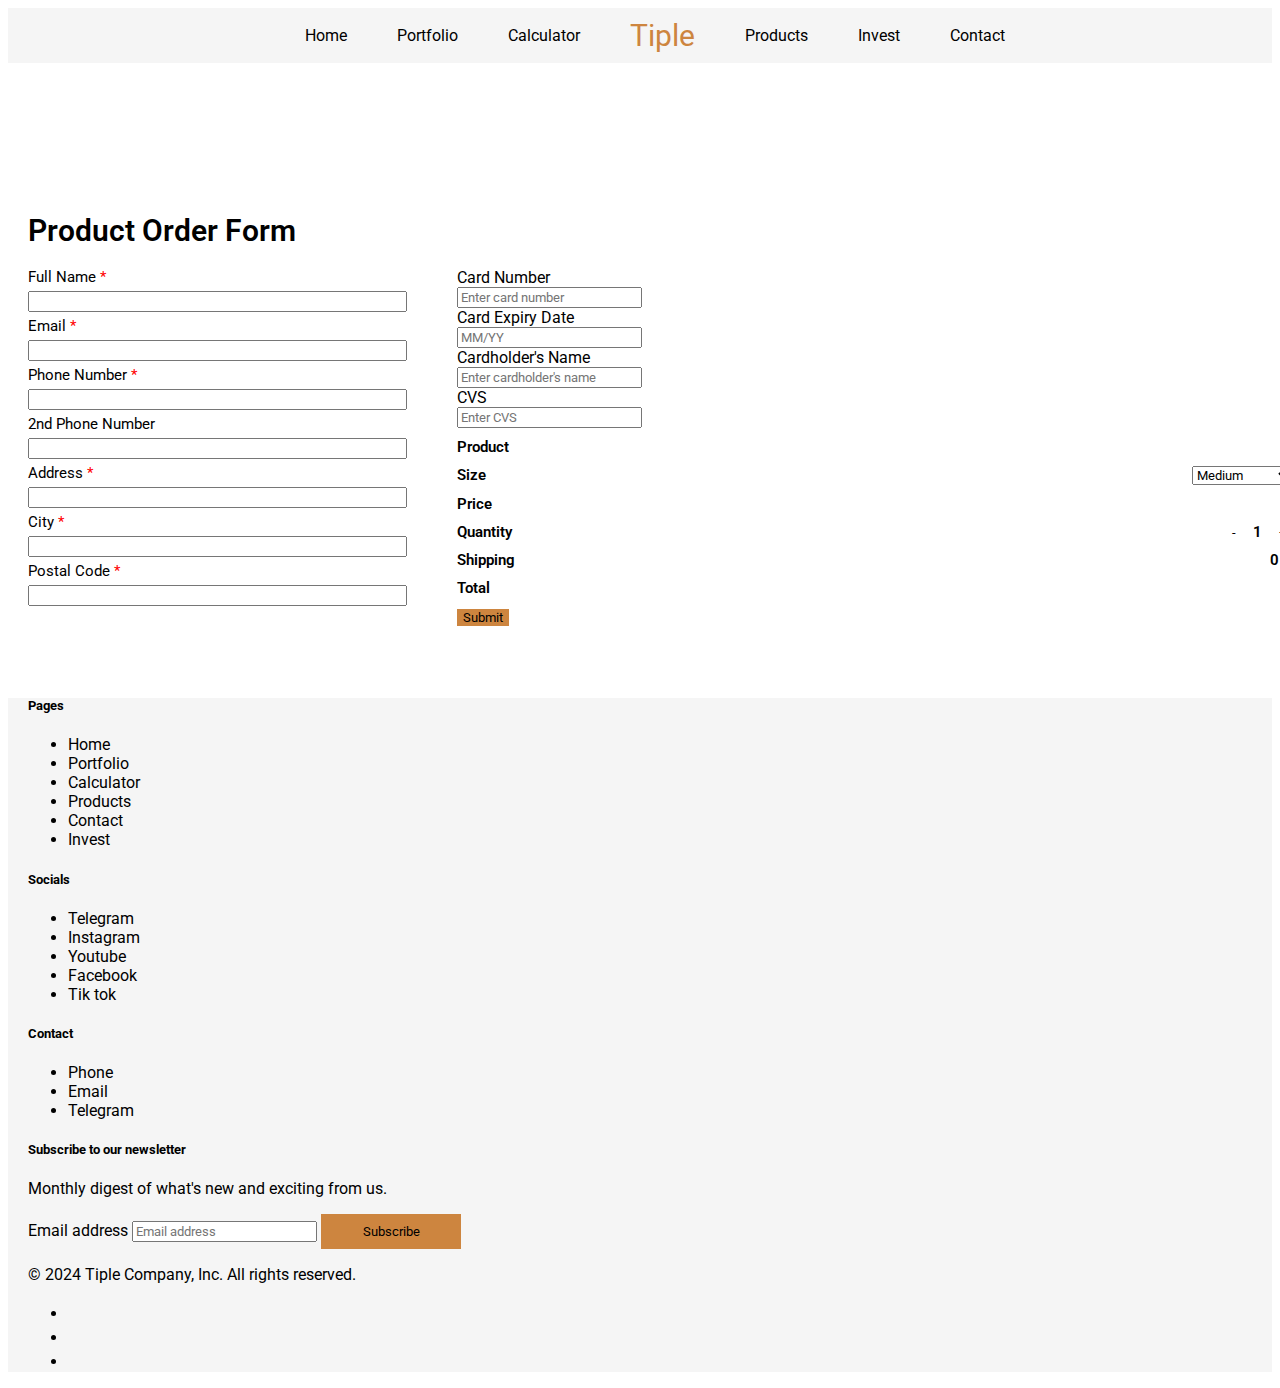
==== commit abda5458: "all files changed" ====
--- a/pages/buy.html
+++ b/pages/buy.html
@@ -1,434 +1,434 @@
-<!DOCTYPE html>
-<html lang="en">
-  <head>
-    <meta charset="UTF-8" />
-    <meta name="viewport" content="width=device-width, initial-scale=1.0" />
-    <title>Buy</title>
-    <!-- Bootstrap -->
-    <link
-      href="https://cdn.jsdelivr.net/npm/bootstrap@5.3.2/dist/css/bootstrap.min.css"
-      rel="stylesheet"
-      integrity="sha384-T3c6CoIi6uLrA9TneNEoa7RxnatzjcDSCmG1MXxSR1GAsXEV/Dwwykc2MPK8M2HN"
-      crossorigin="anonymous"
-    />
-    <!-- Font Awesome Icons -->
-    <link
-      rel="stylesheet"
-      href="https://site-assets.fontawesome.com/releases/v6.5.1/css/all.css"
-    />
-    <!-- Main CSS -->
-    <link rel="stylesheet" href="../assets/css/style.css" />
-  </head>
-  <body>
-    <!-- HEADER -->
-    <header>
-      <nav class="container-fluid nav">
-        <div class="blackShadow"></div>
-        <div class="nav__logo">
-          <a href="../index.html">
-            Tiple
-            <i class="fa-solid fa-lamp-desk"></i>
-          </a>
-        </div>
-        <ul class="nav__menu hideNav">
-          <i class="fa-solid fa-xmark"></i>
-          <li>
-            <a href="../index.html">Home <i class="fa-solid fa-house"></i></a>
-          </li>
-          <li>
-            <a href="../pages/portfolio.html"
-              >Portfolio <i class="fa-solid fa-briefcase"></i
-            ></a>
-          </li>
-          <li>
-            <a href="../pages/calculator.html"
-              >Calculator <i class="fa-duotone fa-calculator"></i
-            ></a>
-          </li>
-          <li class="logo">
-            <a href="../index.html">
-              Tiple
-              <i class="fa-solid fa-lamp-desk"></i>
-            </a>
-          </li>
-          <li>
-            <a href="../pages/products.html"
-              >Products <i class="fa-solid fa-couch"></i
-            ></a>
-          </li>
-          <li>
-            <a href="../pages/invest.html"
-              >Invest <i class="fa-solid fa-badge-dollar"></i
-            ></a>
-          </li>
-          <li>
-            <a href="../pages/contact.html"
-              >Contact <i class="fa-solid fa-phone"></i
-            ></a>
-          </li>
-        </ul>
-        <div class="nav__bars"><i class="fa-solid fa-bars"></i></div>
-      </nav>
-    </header>
-
-    <!-- MAIN -->
-    <section id="buy">
-      <div class="container-fluid">
-        <div class="buyWrapper"></div>
-      </div>
-    </section>
-
-    <!-- ORDER FORM  -->
-    <section id="orderForm">
-      <div class="container-fluid">
-        <div class="orderFormWrapper">
-          <div class="form_title">Product Order Form</div>
-          <form action="buy.php?">
-            <div class="buyInputs">
-              <label for="buyFullNameInput">Full Name <span>*</span> </label>
-              <input
-                type="text"
-                id="buyFullNameInput"
-                class="form-control"
-                required
-              />
-
-              <label for="buyEmailInput">Email <span>*</span> </label>
-              <input
-                type="email"
-                id="buyEmailInput"
-                class="form-control"
-                required
-              />
-
-              <label for="buyPhoneInput">Phone Number <span>*</span> </label>
-              <input
-                type="tel"
-                id="buyPhoneInput"
-                class="form-control"
-                required
-              />
-
-              <label for="buyPhone2Input">2nd Phone Number </label>
-              <input type="tel" id="buyPhone2Input" class="form-control" />
-
-              <label for="buyAddressInput">Address <span>*</span> </label>
-              <input
-                type="text"
-                id="buyAddressInput"
-                class="form-control"
-                required
-              />
-
-              <label for="buyCityInput">City <span>*</span> </label>
-              <input
-                type="text"
-                id="buyCityInput"
-                class="form-control"
-                required
-              />
-
-              <label for="buyPostalInput">Postal Code <span>*</span> </label>
-              <input
-                type="text"
-                id="buyPostalInput"
-                class="form-control"
-                required
-              />
-            </div>
-            <div class="buyInformationCard">
-              <div class="buyInformationCard__content">
-                <div class="mb-3">
-                  <label for="cardNumber" class="form-label">Card Number</label>
-                  <div class="input-group">
-                    <span class="input-group-text"
-                      ><i class="fab fa-cc-visa"></i
-                    ></span>
-                    <input
-                      type="text"
-                      class="form-control"
-                      id="cardNumber"
-                      placeholder="Enter card number"
-                      required
-                    />
-                  </div>
-                </div>
-                <div class="mb-3">
-                  <label for="cardDate" class="form-label"
-                    >Card Expiry Date</label
-                  >
-                  <div class="input-group">
-                    <span class="input-group-text"
-                      ><i class="fas fa-calendar-alt"></i
-                    ></span>
-                    <input
-                      type="text"
-                      class="form-control"
-                      id="cardDate"
-                      placeholder="MM/YY"
-                      required
-                    />
-                  </div>
-                </div>
-                <div class="mb-3">
-                  <label for="cardHolder" class="form-label"
-                    >Cardholder's Name</label
-                  >
-                  <div class="input-group">
-                    <span class="input-group-text"
-                      ><i class="fas fa-user"></i
-                    ></span>
-                    <input
-                      type="text"
-                      class="form-control"
-                      id="cardHolder"
-                      placeholder="Enter cardholder's name"
-                      required
-                    />
-                  </div>
-                </div>
-                <div class="mb-3">
-                  <label for="cardCvs" class="form-label">CVS</label>
-                  <div class="input-group">
-                    <span class="input-group-text">
-                      <i class="fa-solid fa-credit-card-blank"></i>
-                    </span>
-                    <input
-                      type="text"
-                      class="form-control"
-                      id="cardCvs"
-                      placeholder="Enter CVS"
-                      required
-                    />
-                  </div>
-                </div>
-                <div class="buyInformationCard__content__item">
-                  <div class="buyInformationCard__content__item__title">
-                    Product
-                  </div>
-                  <div class="buyInformationCard__content__item__value">
-                    <span id="buyProductName"> </span>
-                  </div>
-                </div>
-                <div class="buyInformationCard__content__item">
-                  <div class="buyInformationCard__content__item__title">
-                    Size
-                  </div>
-                  <div class="buyInformationCard__content__item__value">
-                    <span id="buyProductSize">
-                      <div class="buyElementSize">
-                        <select class="form-select" id="buyElementOption">
-                          <option value="1">Small (-10 %)</option>
-                          <option selected value="2">Medium</option>
-                          <option value="3">Large (+10 %)</option>
-                        </select>
-                      </div>
-                    </span>
-                  </div>
-                </div>
-                <div class="buyInformationCard__content__item">
-                  <div class="buyInformationCard__content__item__title">
-                    Price
-                  </div>
-                  <div class="buyInformationCard__content__item__value">
-                    <span id="buyProductPrice"></span>
-                  </div>
-                </div>
-                <div class="buyInformationCard__content__item">
-                  <div class="buyInformationCard__content__item__title">
-                    Quantity
-                  </div>
-                  <div class="buyInformationCard__content__item__value">
-                    <button type="button" class="decreaseQuantity">-</button>
-                    <span id="buyProductQuantity">1</span>
-                    <button type="button" class="increaseQuantity">+</button>
-                  </div>
-                </div>
-                <div class="buyInformationCard__content__item">
-                  <div class="buyInformationCard__content__item__title">
-                    Shipping
-                  </div>
-                  <div class="buyInformationCard__content__item__value">
-                    <span id="buyProductShipping">0 $</span>
-                  </div>
-                </div>
-                <div class="buyInformationCard__content__item">
-                  <div class="buyInformationCard__content__item__title">
-                    Total
-                  </div>
-                  <div class="buyInformationCard__content__item__value">
-                    <span id="buyProductTotal"></span>
-                  </div>
-                </div>
-                <button type="submit" class="btn btn-primary">Submit</button>
-              </div>
-            </div>
-          </form>
-        </div>
-      </div>
-    </section>
-
-    <!-- FOOTER -->
-    <footer id="footer" class="py-5">
-      <div class="container-fluid">
-        <div class="row">
-          <div class="col-6 col-md-2 mb-3">
-            <h5>Pages</h5>
-            <ul class="nav flex-column">
-              <li class="nav-item mb-2">
-                <a href="../index.html" class="nav-link p-0 text-muted">Home</a>
-              </li>
-              <li class="nav-item mb-2">
-                <a
-                  href="../pages/portfolio.html"
-                  class="nav-link p-0 text-muted"
-                  >Portfolio</a
-                >
-              </li>
-              <li class="nav-item mb-2">
-                <a
-                  href="../pages/calculator.html"
-                  class="nav-link p-0 text-muted"
-                  >Calculator</a
-                >
-              </li>
-              <li class="nav-item mb-2">
-                <a href="../pages/products.html" class="nav-link p-0 text-muted"
-                  >Products</a
-                >
-              </li>
-              <li class="nav-item mb-2">
-                <a href="../pages/contact.html" class="nav-link p-0 text-muted"
-                  >Contact</a
-                >
-              </li>
-              <li class="nav-item mb-2">
-                <a href="../pages/invest.html" class="nav-link p-0 text-muted"
-                  >Invest</a
-                >
-              </li>
-            </ul>
-          </div>
-
-          <div class="col-6 col-md-2 mb-3">
-            <h5>Socials</h5>
-            <ul class="nav flex-column">
-              <li class="nav-item mb-2">
-                <a href="#" class="nav-link p-0 text-muted">Telegram</a>
-              </li>
-              <li class="nav-item mb-2">
-                <a href="#" class="nav-link p-0 text-muted">Instagram</a>
-              </li>
-              <li class="nav-item mb-2">
-                <a href="#" class="nav-link p-0 text-muted">Youtube</a>
-              </li>
-              <li class="nav-item mb-2">
-                <a href="#" class="nav-link p-0 text-muted">Facebook</a>
-              </li>
-              <li class="nav-item mb-2">
-                <a href="#" class="nav-link p-0 text-muted">Tik tok</a>
-              </li>
-            </ul>
-          </div>
-
-          <div class="col-6 col-md-2 mb-3">
-            <h5>Contact</h5>
-            <ul class="nav flex-column">
-              <li class="nav-item mb-2">
-                <a href="tel:+998919081602" class="nav-link p-0 text-muted"
-                  >+998 91 908 1602</a
-                >
-              </li>
-              <li class="nav-item mb-2">
-                <a
-                  href="mailto:abdurakhmanov1602@gmail.com"
-                  class="nav-link p-0 text-muted"
-                  >abdurakhmanov1602@gmail.com</a
-                >
-              </li>
-              <li class="nav-item mb-2">
-                <a
-                  href="https://t.me/abdurakhmanov"
-                  class="nav-link p-0 text-muted"
-                  >abdurakhmanov.t.me</a
-                >
-              </li>
-            </ul>
-          </div>
-
-          <div class="col-md-5 offset-md-1 mb-3">
-            <form>
-              <h5>Subscribe to our newsletter</h5>
-              <p>Monthly digest of what's new and exciting from us.</p>
-              <div class="d-flex flex-column flex-sm-row w-100 gap-2">
-                <label for="newsletter1" class="visually-hidden"
-                  >Email address</label
-                >
-                <input
-                  id="newsletter1"
-                  type="text"
-                  class="form-control"
-                  placeholder="Email address"
-                />
-                <button class="btn btn-primary" type="button">Subscribe</button>
-              </div>
-            </form>
-          </div>
-        </div>
-
-        <div
-          class="d-flex flex-column flex-sm-row justify-content-between py-4 my-4 border-top"
-        >
-          <p>© 2024 Tiple Company, Inc. All rights reserved.</p>
-          <ul class="list-unstyled d-flex">
-            <li class="ms-3">
-              <a class="link-dark" href="#"
-                ><i class="fa-brands fa-telegram"></i
-              ></a>
-            </li>
-            <li class="ms-3">
-              <a class="link-dark" href="#">
-                <i class="fa-brands fa-instagram"></i>
-              </a>
-            </li>
-            <li class="ms-3">
-              <a class="link-dark" href="#"
-                ><i class="fa-brands fa-youtube"></i
-              ></a>
-            </li>
-          </ul>
-        </div>
-      </div>
-    </footer>
-
-    <!-- BOOTSTRAP JS -->
-    <script
-      src="https://cdn.jsdelivr.net/npm/bootstrap@5.3.2/dist/js/bootstrap.bundle.min.js"
-      integrity="sha384-C6RzsynM9kWDrMNeT87bh95OGNyZPhcTNXj1NW7RuBCsyN/o0jlpcV8Qyq46cDfL"
-      crossorigin="anonymous"
-    ></script>
-    <!-- JQUERY -->
-    <script
-      src="https://code.jquery.com/jquery-3.7.1.js"
-      integrity="sha256-eKhayi8LEQwp4NKxN+CfCh+3qOVUtJn3QNZ0TciWLP4="
-      crossorigin="anonymous"
-    ></script>
-    <!-- ASSETS -->
-    <script>
-      // get ID from URL
-      const queryString = window.location.search;
-      const urlParams = new URLSearchParams(queryString);
-      const elementID = urlParams.get("elementID");
-      let buyProductName = document.querySelector("#buyProductName");
-
-      function changeImageColor(color, elementName) {
-        let imageDiv = document.querySelector(".elementImage");
-        let imageSrc = `../assets/images/products/${elementID}/${color}.jpg`;
-        imageDiv.src = imageSrc;
-        buyProductName.innerHTML = elementName + " " + color;
-      }
-    </script>
-    <script src="../assets/js/navbar.js"></script>
-    <script type="module" src="../assets/js/buy.js"></script>
-  </body>
-</html>
+<!DOCTYPE html>
+<html lang="en">
+  <head>
+    <meta charset="UTF-8" />
+    <meta name="viewport" content="width=device-width, initial-scale=1.0" />
+    <title>Buy</title>
+    <!-- Bootstrap -->
+    <link
+      href="https://cdn.jsdelivr.net/npm/bootstrap@5.3.2/dist/css/bootstrap.min.css"
+      rel="stylesheet"
+      integrity="sha384-T3c6CoIi6uLrA9TneNEoa7RxnatzjcDSCmG1MXxSR1GAsXEV/Dwwykc2MPK8M2HN"
+      crossorigin="anonymous"
+    />
+    <!-- Font Awesome Icons -->
+    <link
+      rel="stylesheet"
+      href="https://site-assets.fontawesome.com/releases/v6.5.1/css/all.css"
+    />
+    <!-- Main CSS -->
+    <link rel="stylesheet" href="../assets/css/style.css" />
+  </head>
+  <body>
+    <!-- HEADER -->
+    <header>
+      <nav class="container-fluid nav">
+        <div class="blackShadow"></div>
+        <div class="nav__logo">
+          <a href="../index.html">
+            Tiple
+            <i class="fa-solid fa-lamp-desk"></i>
+          </a>
+        </div>
+        <ul class="nav__menu hideNav">
+          <i class="fa-solid fa-xmark"></i>
+          <li>
+            <a href="../index.html">Home <i class="fa-solid fa-house"></i></a>
+          </li>
+          <li>
+            <a href="../pages/portfolio.html"
+              >Portfolio <i class="fa-solid fa-briefcase"></i
+            ></a>
+          </li>
+          <li>
+            <a href="../pages/calculator.html"
+              >Calculator <i class="fa-duotone fa-calculator"></i
+            ></a>
+          </li>
+          <li class="logo">
+            <a href="../index.html">
+              Tiple
+              <i class="fa-solid fa-lamp-desk"></i>
+            </a>
+          </li>
+          <li>
+            <a href="../pages/products.html"
+              >Products <i class="fa-solid fa-couch"></i
+            ></a>
+          </li>
+          <li>
+            <a href="../pages/invest.html"
+              >Invest <i class="fa-solid fa-badge-dollar"></i
+            ></a>
+          </li>
+          <li>
+            <a href="../pages/contact.html"
+              >Contact <i class="fa-solid fa-phone"></i
+            ></a>
+          </li>
+        </ul>
+        <div class="nav__bars"><i class="fa-solid fa-bars"></i></div>
+      </nav>
+    </header>
+
+    <!-- MAIN -->
+    <section id="buy">
+      <div class="container-fluid">
+        <div class="buyWrapper"></div>
+      </div>
+    </section>
+
+    <!-- ORDER FORM  -->
+    <section id="orderForm">
+      <div class="container-fluid">
+        <div class="orderFormWrapper">
+          <div class="form_title">Product Order Form</div>
+          <form action="buy.php?">
+            <div class="buyInputs">
+              <label for="buyFullNameInput">Full Name <span>*</span> </label>
+              <input
+                type="text"
+                id="buyFullNameInput"
+                class="form-control"
+                required
+              />
+
+              <label for="buyEmailInput">Email <span>*</span> </label>
+              <input
+                type="email"
+                id="buyEmailInput"
+                class="form-control"
+                required
+              />
+
+              <label for="buyPhoneInput">Phone Number <span>*</span> </label>
+              <input
+                type="tel"
+                id="buyPhoneInput"
+                class="form-control"
+                required
+              />
+
+              <label for="buyPhone2Input">2nd Phone Number </label>
+              <input type="tel" id="buyPhone2Input" class="form-control" />
+
+              <label for="buyAddressInput">Address <span>*</span> </label>
+              <input
+                type="text"
+                id="buyAddressInput"
+                class="form-control"
+                required
+              />
+
+              <label for="buyCityInput">City <span>*</span> </label>
+              <input
+                type="text"
+                id="buyCityInput"
+                class="form-control"
+                required
+              />
+
+              <label for="buyPostalInput">Postal Code <span>*</span> </label>
+              <input
+                type="text"
+                id="buyPostalInput"
+                class="form-control"
+                required
+              />
+            </div>
+            <div class="buyInformationCard">
+              <div class="buyInformationCard__content">
+                <div class="mb-3">
+                  <label for="cardNumber" class="form-label">Card Number</label>
+                  <div class="input-group">
+                    <span class="input-group-text"
+                      ><i class="fab fa-cc-visa"></i
+                    ></span>
+                    <input
+                      type="text"
+                      class="form-control"
+                      id="cardNumber"
+                      placeholder="Enter card number"
+                      required
+                    />
+                  </div>
+                </div>
+                <div class="mb-3">
+                  <label for="cardDate" class="form-label"
+                    >Card Expiry Date</label
+                  >
+                  <div class="input-group">
+                    <span class="input-group-text"
+                      ><i class="fas fa-calendar-alt"></i
+                    ></span>
+                    <input
+                      type="text"
+                      class="form-control"
+                      id="cardDate"
+                      placeholder="MM/YY"
+                      required
+                    />
+                  </div>
+                </div>
+                <div class="mb-3">
+                  <label for="cardHolder" class="form-label"
+                    >Cardholder's Name</label
+                  >
+                  <div class="input-group">
+                    <span class="input-group-text"
+                      ><i class="fas fa-user"></i
+                    ></span>
+                    <input
+                      type="text"
+                      class="form-control"
+                      id="cardHolder"
+                      placeholder="Enter cardholder's name"
+                      required
+                    />
+                  </div>
+                </div>
+                <div class="mb-3">
+                  <label for="cardCvs" class="form-label">CVS</label>
+                  <div class="input-group">
+                    <span class="input-group-text">
+                      <i class="fa-solid fa-credit-card-blank"></i>
+                    </span>
+                    <input
+                      type="text"
+                      class="form-control"
+                      id="cardCvs"
+                      placeholder="Enter CVS"
+                      required
+                    />
+                  </div>
+                </div>
+                <div class="buyInformationCard__content__item">
+                  <div class="buyInformationCard__content__item__title">
+                    Product
+                  </div>
+                  <div class="buyInformationCard__content__item__value">
+                    <span id="buyProductName"> </span>
+                  </div>
+                </div>
+                <div class="buyInformationCard__content__item">
+                  <div class="buyInformationCard__content__item__title">
+                    Size
+                  </div>
+                  <div class="buyInformationCard__content__item__value">
+                    <span id="buyProductSize">
+                      <div class="buyElementSize">
+                        <select class="form-select" id="buyElementOption">
+                          <option value="1">Small (-10 %)</option>
+                          <option selected value="2">Medium</option>
+                          <option value="3">Large (+10 %)</option>
+                        </select>
+                      </div>
+                    </span>
+                  </div>
+                </div>
+                <div class="buyInformationCard__content__item">
+                  <div class="buyInformationCard__content__item__title">
+                    Price
+                  </div>
+                  <div class="buyInformationCard__content__item__value">
+                    <span id="buyProductPrice"></span>
+                  </div>
+                </div>
+                <div class="buyInformationCard__content__item">
+                  <div class="buyInformationCard__content__item__title">
+                    Quantity
+                  </div>
+                  <div class="buyInformationCard__content__item__value">
+                    <button type="button" class="decreaseQuantity">-</button>
+                    <span id="buyProductQuantity">1</span>
+                    <button type="button" class="increaseQuantity">+</button>
+                  </div>
+                </div>
+                <div class="buyInformationCard__content__item">
+                  <div class="buyInformationCard__content__item__title">
+                    Shipping
+                  </div>
+                  <div class="buyInformationCard__content__item__value">
+                    <span id="buyProductShipping">0 $</span>
+                  </div>
+                </div>
+                <div class="buyInformationCard__content__item">
+                  <div class="buyInformationCard__content__item__title">
+                    Total
+                  </div>
+                  <div class="buyInformationCard__content__item__value">
+                    <span id="buyProductTotal"></span>
+                  </div>
+                </div>
+                <button type="submit" class="btn btn-primary">Submit</button>
+              </div>
+            </div>
+          </form>
+        </div>
+      </div>
+    </section>
+
+    <!-- FOOTER -->
+    <footer id="footer" class="py-5">
+      <div class="container-fluid">
+        <div class="row">
+          <div class="col-6 col-md-2 mb-3">
+            <h5>Pages</h5>
+            <ul class="nav flex-column">
+              <li class="nav-item mb-2">
+                <a href="../index.html" class="nav-link p-0 text-muted">Home</a>
+              </li>
+              <li class="nav-item mb-2">
+                <a
+                  href="../pages/portfolio.html"
+                  class="nav-link p-0 text-muted"
+                  >Portfolio</a
+                >
+              </li>
+              <li class="nav-item mb-2">
+                <a
+                  href="../pages/calculator.html"
+                  class="nav-link p-0 text-muted"
+                  >Calculator</a
+                >
+              </li>
+              <li class="nav-item mb-2">
+                <a href="../pages/products.html" class="nav-link p-0 text-muted"
+                  >Products</a
+                >
+              </li>
+              <li class="nav-item mb-2">
+                <a href="../pages/contact.html" class="nav-link p-0 text-muted"
+                  >Contact</a
+                >
+              </li>
+              <li class="nav-item mb-2">
+                <a href="../pages/invest.html" class="nav-link p-0 text-muted"
+                  >Invest</a
+                >
+              </li>
+            </ul>
+          </div>
+
+          <div class="col-6 col-md-2 mb-3">
+            <h5>Socials</h5>
+            <ul class="nav flex-column">
+              <li class="nav-item mb-2">
+                <a href="#" class="nav-link p-0 text-muted">Telegram</a>
+              </li>
+              <li class="nav-item mb-2">
+                <a href="#" class="nav-link p-0 text-muted">Instagram</a>
+              </li>
+              <li class="nav-item mb-2">
+                <a href="#" class="nav-link p-0 text-muted">Youtube</a>
+              </li>
+              <li class="nav-item mb-2">
+                <a href="#" class="nav-link p-0 text-muted">Facebook</a>
+              </li>
+              <li class="nav-item mb-2">
+                <a href="#" class="nav-link p-0 text-muted">Tik tok</a>
+              </li>
+            </ul>
+          </div>
+
+          <div class="col-6 col-md-2 mb-3">
+            <h5>Contact</h5>
+            <ul class="nav flex-column">
+              <li class="nav-item mb-2">
+                <a href="tel:+998919081602" class="nav-link p-0 text-muted"
+                  >Phone</a
+                >
+              </li>
+              <li class="nav-item mb-2">
+                <a
+                  href="mailto:abdurakhmanov1602@gmail.com"
+                  class="nav-link p-0 text-muted"
+                  >Email</a
+                >
+              </li>
+              <li class="nav-item mb-2">
+                <a
+                  href="https://t.me/abdurakhmanov"
+                  class="nav-link p-0 text-muted"
+                  >Telegram</a
+                >
+              </li>
+            </ul>
+          </div>
+
+          <div class="col-md-5 offset-md-1 mb-3">
+            <form>
+              <h5>Subscribe to our newsletter</h5>
+              <p>Monthly digest of what's new and exciting from us.</p>
+              <div class="d-flex flex-column flex-sm-row w-100 gap-2">
+                <label for="newsletter1" class="visually-hidden"
+                  >Email address</label
+                >
+                <input
+                  id="newsletter1"
+                  type="text"
+                  class="form-control"
+                  placeholder="Email address"
+                />
+                <button class="btn btn-primary" type="button">Subscribe</button>
+              </div>
+            </form>
+          </div>
+        </div>
+
+        <div
+          class="d-flex flex-column flex-sm-row justify-content-between py-4 my-4 border-top"
+        >
+          <p>© 2024 Tiple Company, Inc. All rights reserved.</p>
+          <ul class="list-unstyled d-flex">
+            <li class="ms-3">
+              <a class="link-dark" href="#"
+                ><i class="fa-brands fa-telegram"></i
+              ></a>
+            </li>
+            <li class="ms-3">
+              <a class="link-dark" href="#">
+                <i class="fa-brands fa-instagram"></i>
+              </a>
+            </li>
+            <li class="ms-3">
+              <a class="link-dark" href="#"
+                ><i class="fa-brands fa-youtube"></i
+              ></a>
+            </li>
+          </ul>
+        </div>
+      </div>
+    </footer>
+
+    <!-- BOOTSTRAP JS -->
+    <script
+      src="https://cdn.jsdelivr.net/npm/bootstrap@5.3.2/dist/js/bootstrap.bundle.min.js"
+      integrity="sha384-C6RzsynM9kWDrMNeT87bh95OGNyZPhcTNXj1NW7RuBCsyN/o0jlpcV8Qyq46cDfL"
+      crossorigin="anonymous"
+    ></script>
+    <!-- JQUERY -->
+    <script
+      src="https://code.jquery.com/jquery-3.7.1.js"
+      integrity="sha256-eKhayi8LEQwp4NKxN+CfCh+3qOVUtJn3QNZ0TciWLP4="
+      crossorigin="anonymous"
+    ></script>
+    <!-- ASSETS -->
+    <script>
+      // get ID from URL
+      const queryString = window.location.search;
+      const urlParams = new URLSearchParams(queryString);
+      const elementID = urlParams.get("elementID");
+      let buyProductName = document.querySelector("#buyProductName");
+
+      function changeImageColor(color, elementName) {
+        let imageDiv = document.querySelector(".elementImage");
+        let imageSrc = `../assets/images/products/${elementID}/${color}.jpg`;
+        imageDiv.src = imageSrc;
+        buyProductName.innerHTML = elementName + " " + color;
+      }
+    </script>
+    <script src="../assets/js/navbar.js"></script>
+    <script type="module" src="../assets/js/buy.js"></script>
+  </body>
+</html>
